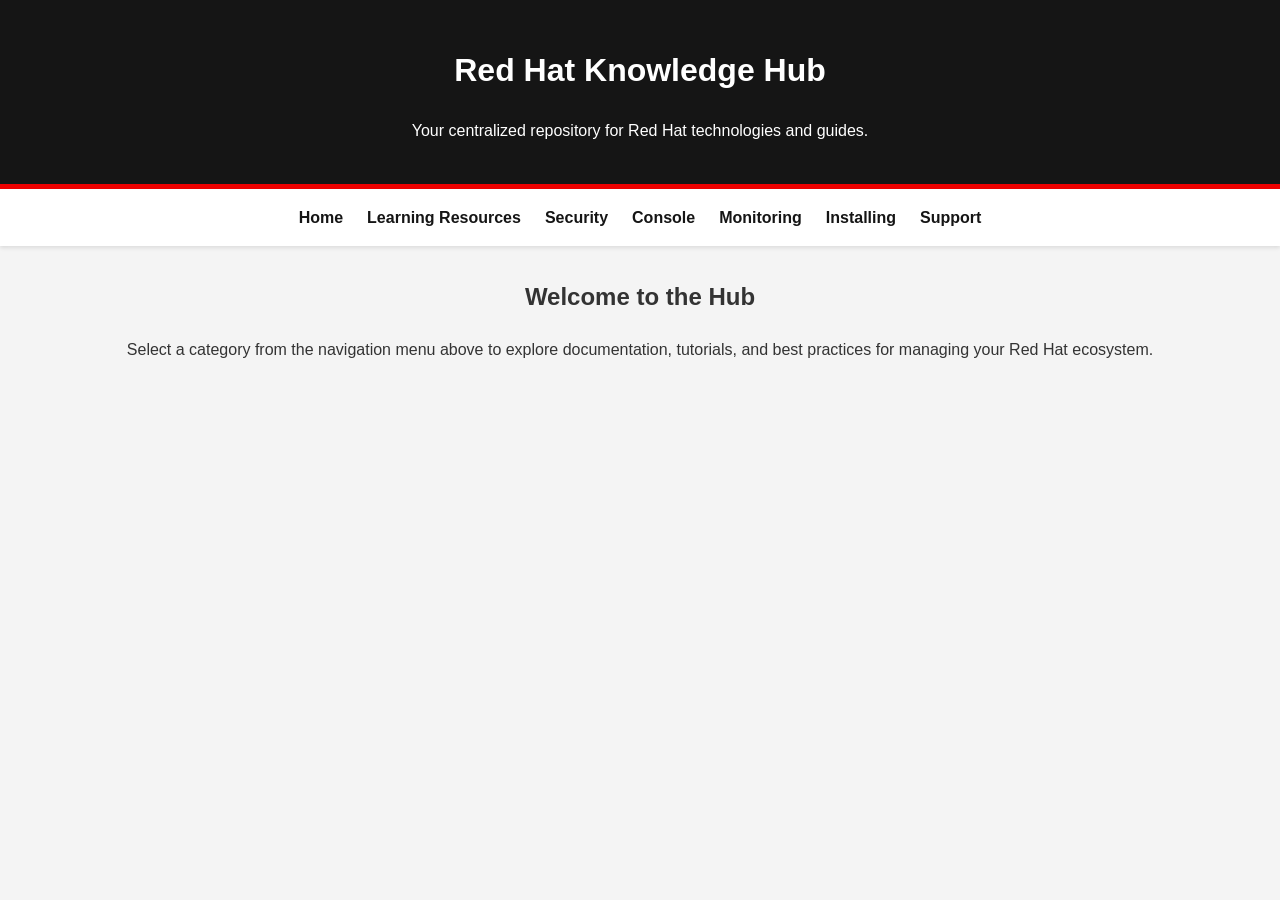
==== docs/index.html @ d4a643f6 "search and central nav" ====
<!DOCTYPE html>
<html lang="en">
<head>
    <meta charset="UTF-8">
    <meta name="viewport" content="width=device-width, initial-scale=1.0">
    <title>Red Hat Knowledge Hub</title>
    <link rel="stylesheet" href="style.css">
</head>
<body>

    <header>
        <h1>Red Hat Knowledge Hub</h1>
        <p>Your centralized repository for Red Hat technologies and guides.</p>
    </header>

    <div id="nav-placeholder"></div>

    <main>
        <section class="intro">
            <h2>Welcome to the Hub</h2>
            <p>Select a category from the navigation menu above to explore documentation, tutorials, and best practices for managing your Red Hat ecosystem.</p>
        </section>
    </main>

    <script src="nav.js"></script>
    <script src="search.js"></script>

</body>
</html>
---- docs/style.css ----
:root {
    --rh-red: #EE0000;
    --rh-dark: #151515;
    --rh-gray: #f4f4f4;
    --rh-text: #333333;
}

body {
    font-family: 'Segoe UI', Tahoma, Geneva, Verdana, sans-serif;
    line-height: 1.6;
    margin: 0;
    padding: 0;
    background-color: var(--rh-gray);
    color: var(--rh-text);
}

/* Header & Navigation */
header {
    background-color: var(--rh-dark);
    color: white;
    padding: 1.5rem 2rem;
    text-align: center;
    border-bottom: 5px solid var(--rh-red);
}

nav {
    display: flex;
    justify-content: center;
    gap: 1.5rem;
    padding: 1rem;
    background: white;
    box-shadow: 0 2px 4px rgba(0,0,0,0.1);
}

nav a {
    text-decoration: none;
    color: var(--rh-dark);
    font-weight: bold;
    transition: color 0.3s;
}

nav a:hover {
    color: var(--rh-red);
}

/* Main Content Area */
main {
    max-width: 1200px;
    margin: 2rem auto;
    padding: 0 2rem;
}

.intro {
    text-align: center;
    margin-bottom: 3rem;
}

/* Responsive Grid System */
.grid-container {
    display: grid;
    /* This automatically creates columns that are at least 300px wide */
    grid-template-columns: repeat(auto-fit, minmax(300px, 1fr));
    gap: 2rem;
}

/* Content Cards */
.card {
    background: white;
    border-radius: 8px;
    padding: 1.5rem;
    box-shadow: 0 4px 6px rgba(0,0,0,0.05);
    border-top: 4px solid var(--rh-red);
    transition: transform 0.2s, box-shadow 0.2s;
}

.card:hover {
    transform: translateY(-5px);
    box-shadow: 0 6px 12px rgba(0,0,0,0.1);
}

.card h3 {
    margin-top: 0;
    color: var(--rh-dark);
}

.card a {
    display: inline-block;
    margin-top: 1rem;
    color: var(--rh-red);
    text-decoration: none;
    font-weight: bold;
}

.card a:hover {
    text-decoration: underline;
}

/* Search Bar Styles */
.search-container {
    text-align: center;
    margin-bottom: 2rem;
}

#searchInput {
    width: 100%;
    max-width: 600px;
    padding: 1rem;
    font-size: 1.1rem;
    border: 2px solid #ccc;
    border-radius: 8px;
    outline: none;
    transition: border-color 0.3s, box-shadow 0.3s;
}

#searchInput:focus {
    border-color: var(--rh-red);
    box-shadow: 0 0 8px rgba(238, 0, 0, 0.2);
}
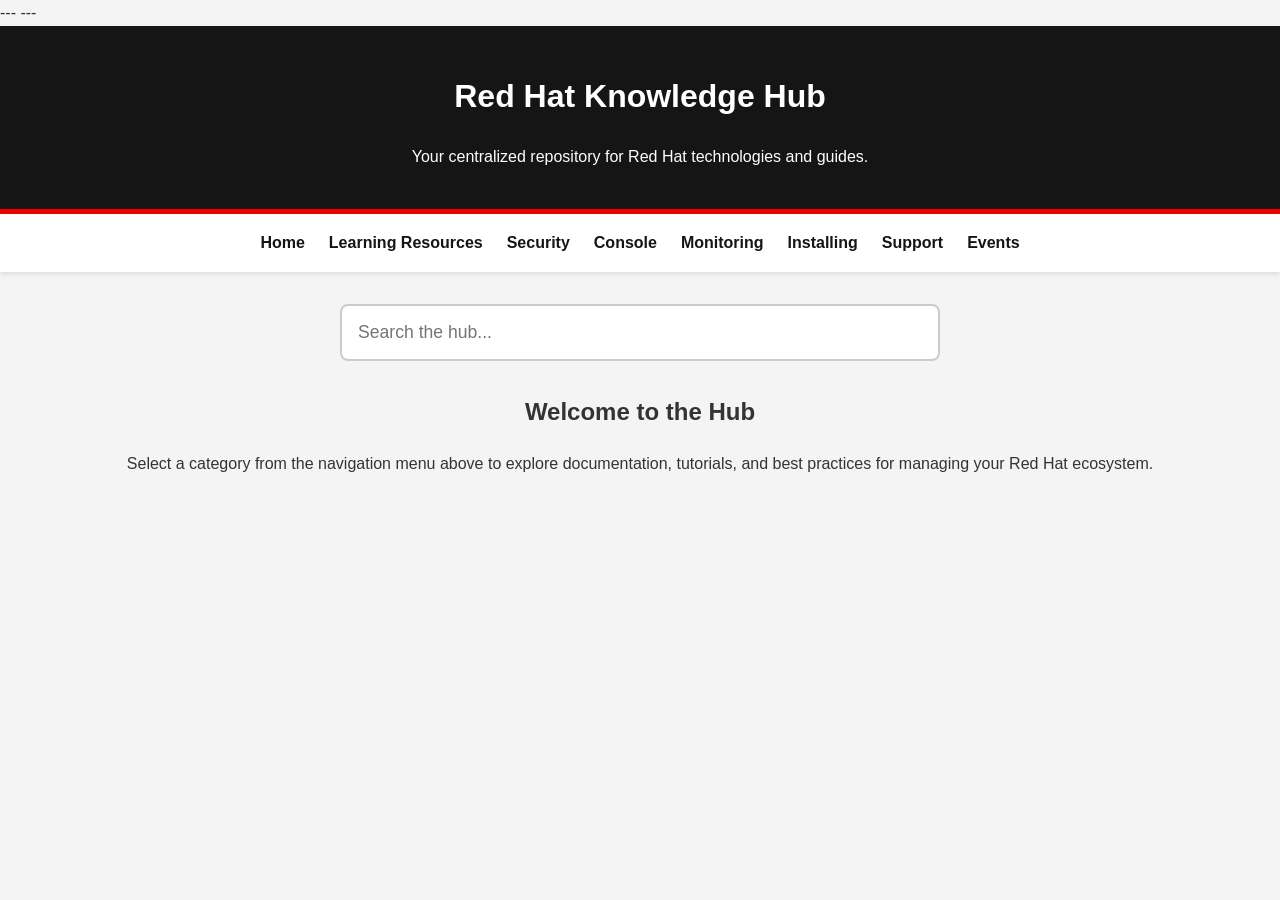
==== commit 88c47901: "moving js files" ====
--- a/docs/index.html
+++ b/docs/index.html
@@ -1,3 +1,5 @@
+---
+---
 <!DOCTYPE html>
 <html lang="en">
 <head>
@@ -16,14 +18,21 @@
     <div id="nav-placeholder"></div>
 
     <main>
-        <section class="intro">
+        <div class="search-container">
+            <input type="text" id="searchInput" placeholder="Search the hub...">
+        </div>
+
+
+        <div id="globalSearchResults" class="grid-container" style="display: none; margin-top: 20px;"></div>
+
+        <section class="intro" id="introSection">
             <h2>Welcome to the Hub</h2>
             <p>Select a category from the navigation menu above to explore documentation, tutorials, and best practices for managing your Red Hat ecosystem.</p>
         </section>
     </main>
 
-    <script src="nav.js"></script>
-    <script src="search.js"></script>
+    <script src="js/nav.js"></script>
+    <script src="js/search.js"></script>
 
 </body>
 </html>
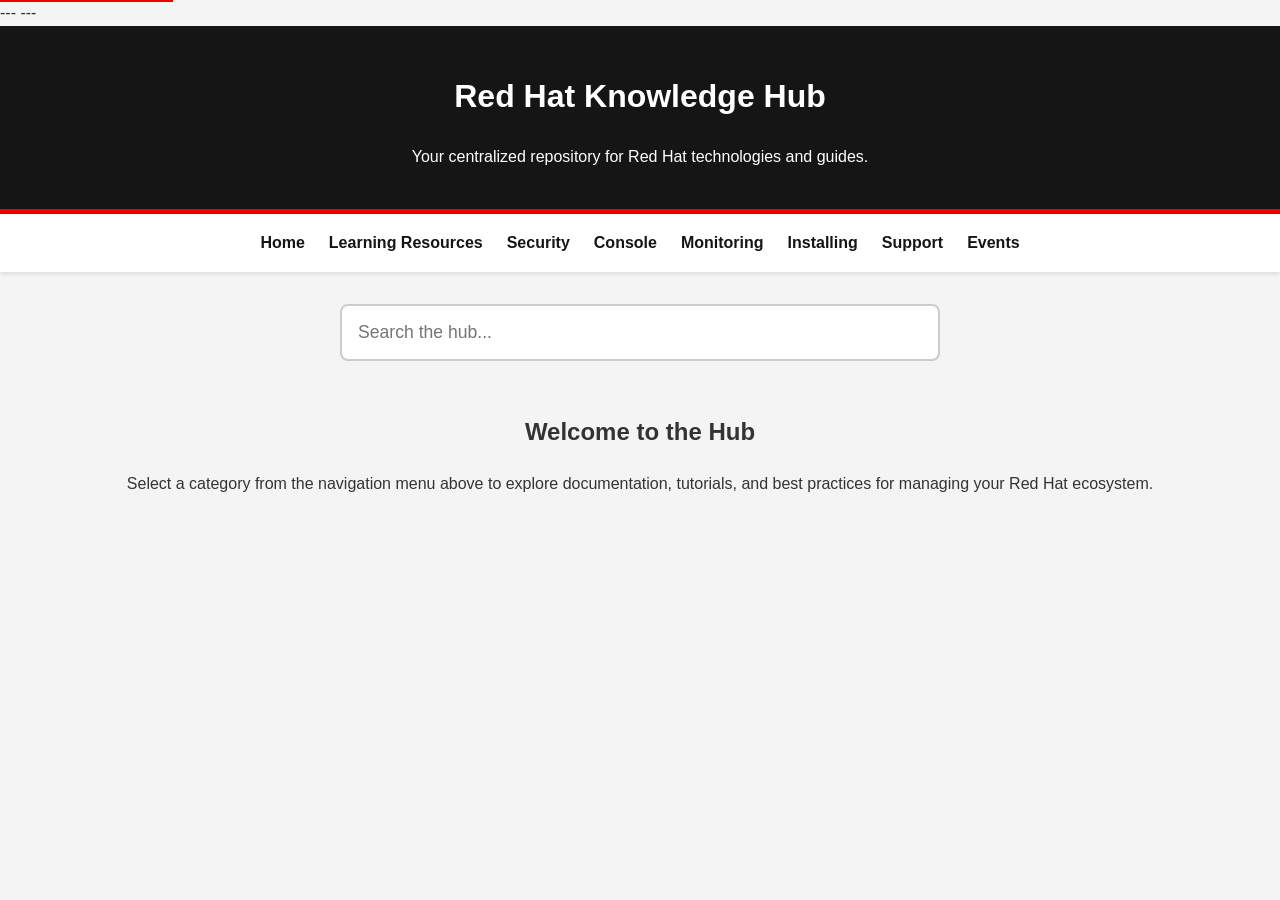
==== commit 5b27d7a2: "Improve accessibility, maintainability, and JS performance Accessibility: - Add skip-to-main-content" ====
--- a/docs/index.html
+++ b/docs/index.html
@@ -6,9 +6,13 @@
     <meta charset="UTF-8">
     <meta name="viewport" content="width=device-width, initial-scale=1.0">
     <title>Red Hat Knowledge Hub</title>
-    <link rel="stylesheet" href="style.css">
+    <link rel="stylesheet" href="css/style.css">
+    <link rel="icon" href="favicon/favicon.ico" type="image/x-icon">
+    <link rel="icon" href="favicon/favicon-16x16.png" sizes="16x16" type="image/png">
+    <link rel="icon" href="favicon/favicon-32x32.png" sizes="32x32" type="image/png">
 </head>
 <body>
+    <a href="#main-content" class="skip-link">Skip to main content</a>
 
     <header>
         <h1>Red Hat Knowledge Hub</h1>
@@ -17,13 +21,12 @@
 
     <div id="nav-placeholder"></div>
 
-    <main>
+    <main id="main-content">
         <div class="search-container">
             <input type="text" id="searchInput" placeholder="Search the hub...">
         </div>
 
-
-        <div id="globalSearchResults" class="grid-container" style="display: none; margin-top: 20px;"></div>
+        <div id="globalSearchResults" class="grid-container hidden" style="margin-top: 20px;"></div>
 
         <section class="intro" id="introSection">
             <h2>Welcome to the Hub</h2>
@@ -33,6 +36,5 @@
 
     <script src="js/nav.js"></script>
     <script src="js/search.js"></script>
-
 </body>
-</html>+</html>
--- a/docs/css/style.css
+++ b/docs/css/style.css
@@ -0,0 +1,232 @@
+/* Skip link for keyboard accessibility */
+.skip-link {
+    position: absolute;
+    top: -40px;
+    left: 0;
+    padding: 8px;
+    background: var(--rh-red);
+    color: white;
+    z-index: 100;
+    text-decoration: none;
+    font-weight: bold;
+}
+
+.skip-link:focus {
+    top: 0;
+}
+
+/* Screen-reader only utility */
+.sr-only {
+    position: absolute;
+    width: 1px;
+    height: 1px;
+    padding: 0;
+    margin: -1px;
+    overflow: hidden;
+    clip: rect(0, 0, 0, 0);
+    white-space: nowrap;
+    border: 0;
+}
+
+/* Hidden utility (used by JS filtering) */
+.hidden {
+    display: none;
+}
+
+/* Filter select styling */
+.filter-select {
+    padding: 10px;
+    border: 1px solid #ccc;
+    border-radius: 4px;
+    font-size: 16px;
+}
+
+.filter-select:focus-visible {
+    outline: 2px solid var(--rh-red);
+}
+
+:root {
+    --rh-red: #EE0000;
+    --rh-dark: #151515;
+    --rh-gray: #f4f4f4;
+    --rh-text: #333333;
+}
+
+body {
+    font-family: 'Segoe UI', Tahoma, Geneva, Verdana, sans-serif;
+    line-height: 1.6;
+    margin: 0;
+    padding: 0;
+    background-color: var(--rh-gray);
+    color: var(--rh-text);
+}
+
+/* Header & Navigation */
+header {
+    background-color: var(--rh-dark);
+    color: white;
+    padding: 1.5rem 2rem;
+    text-align: center;
+    border-bottom: 5px solid var(--rh-red);
+}
+
+nav {
+    display: flex;
+    justify-content: center;
+    gap: 1.5rem;
+    padding: 1rem;
+    background: white;
+    box-shadow: 0 2px 4px rgba(0,0,0,0.1);
+}
+
+nav a {
+    text-decoration: none;
+    color: var(--rh-dark);
+    font-weight: bold;
+    transition: color 0.3s;
+}
+
+nav a:hover,
+nav a:focus-visible {
+    color: var(--rh-red);
+}
+
+/* Main Content Area */
+main {
+    max-width: 1200px;
+    margin: 2rem auto;
+    padding: 0 2rem;
+}
+
+.intro {
+    text-align: center;
+    margin-bottom: 3rem;
+}
+
+/* Responsive Grid System */
+.grid-container {
+    display: grid;
+    /* This automatically creates columns that are at least 300px wide */
+    grid-template-columns: repeat(auto-fit, minmax(300px, 1fr));
+    gap: 2rem;
+}
+
+/* Content Cards */
+.card {
+    background: white;
+    border-radius: 8px;
+    padding: 1.5rem;
+    box-shadow: 0 4px 6px rgba(0,0,0,0.05);
+    border-top: 4px solid var(--rh-red);
+    transition: transform 0.2s, box-shadow 0.2s;
+}
+
+.card:hover {
+    transform: translateY(-5px);
+    box-shadow: 0 6px 12px rgba(0,0,0,0.1);
+}
+
+.card h3 {
+    margin-top: 0;
+    color: var(--rh-dark);
+}
+
+.card a {
+    display: inline-block;
+    margin-top: 1rem;
+    color: var(--rh-red);
+    text-decoration: none;
+    font-weight: bold;
+}
+
+.card a:hover,
+.card a:focus-visible {
+    text-decoration: underline;
+    outline: 2px solid var(--rh-red);
+    outline-offset: 2px;
+}
+
+/* Search Bar Styles */
+.search-container {
+    text-align: center;
+    margin-bottom: 2rem;
+}
+
+#searchInput {
+    width: 100%;
+    max-width: 600px;
+    padding: 1rem;
+    font-size: 1.1rem;
+    border: 2px solid #ccc;
+    border-radius: 8px;
+    outline: none;
+    transition: border-color 0.3s, box-shadow 0.3s;
+}
+
+#searchInput:focus {
+    border-color: var(--rh-red);
+    box-shadow: 0 0 8px rgba(238, 0, 0, 0.2);
+    outline: 2px solid var(--rh-red);
+    outline-offset: 2px;
+}
+
+/* Tag Styles */
+.tags-container {
+    display: flex;
+    flex-wrap: wrap;
+    gap: 0.5rem;
+    margin-top: 0.5rem;
+    margin-bottom: 1rem;
+}
+
+.tag {
+    font-size: 0.75rem;
+    font-weight: 600;
+    padding: 0.2rem 0.6rem;
+    border-radius: 12px;
+    text-transform: uppercase;
+    letter-spacing: 0.5px;
+}
+
+.tag-difficulty {
+    background-color: #ffe6e6;
+    color: var(--rh-red);
+    border: 1px solid var(--rh-red);
+}
+
+.tag-topic {
+    background-color: #e6f2ff;
+    color: #0066cc;
+    border: 1px solid #0066cc;
+}
+
+.tag-type {
+    background-color: #f2e6ff;
+    color: #6600cc;
+    border: 1px solid #6600cc;
+}
+
+/* Filter Styles */
+.filter-container {
+    display: flex;
+    flex-wrap: wrap;
+    justify-content: center;
+    gap: 0.5rem;
+    margin-bottom: 2rem;
+}
+
+.filter-tag {
+    cursor: pointer;
+    opacity: 0.5;
+    transition: opacity 0.3s, transform 0.2s;
+}
+
+.filter-tag:hover {
+    opacity: 0.8;
+}
+
+.filter-tag.active {
+    opacity: 1;
+    transform: scale(1.05);
+    box-shadow: 0 2px 4px rgba(0,0,0,0.2);
+}
